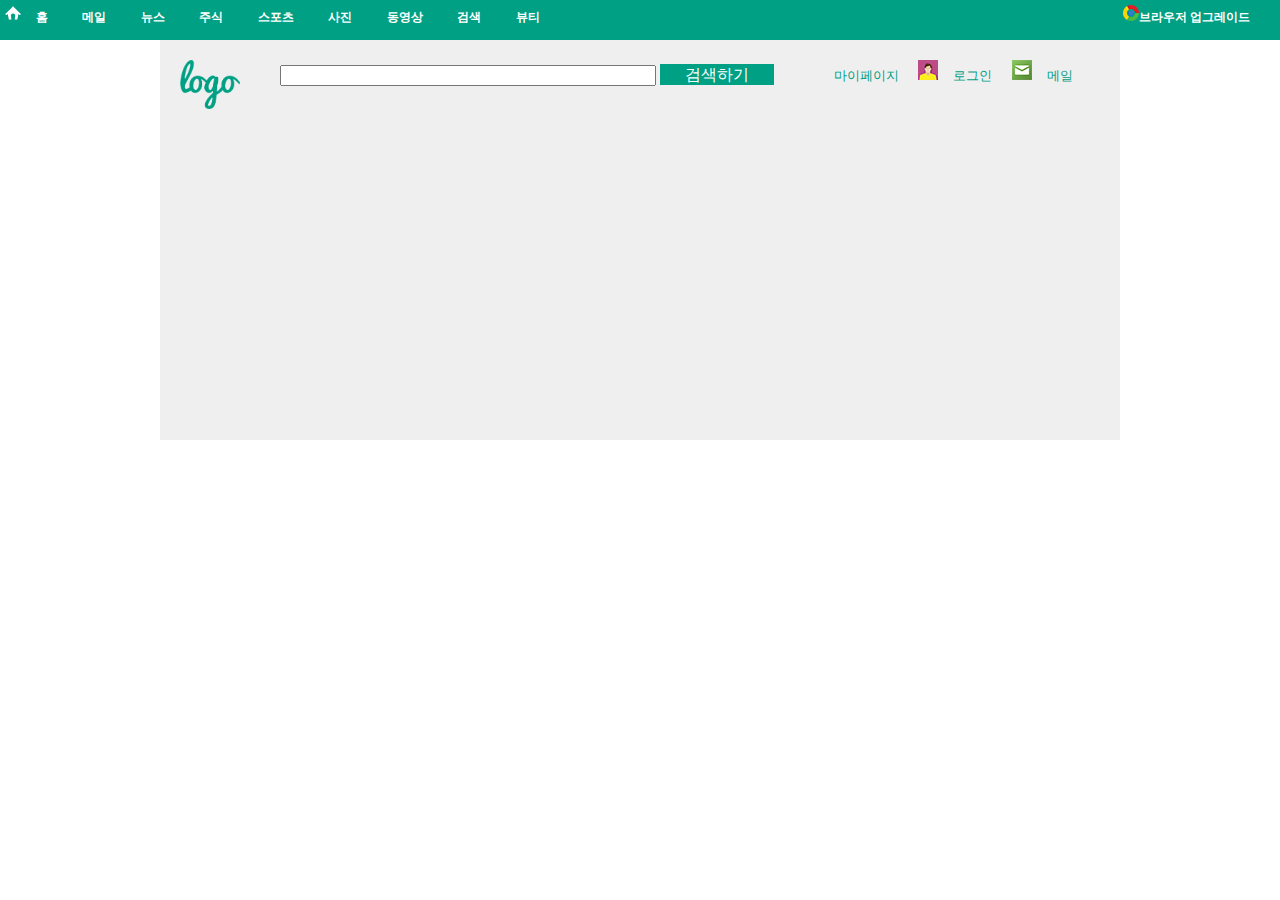
==== Final_Project/web.html @ e53d5379 "Made HeaderBase" ====
<!DOCTYPE html>
<html>
	<head>
		<link rel="stylesheet" href="style.css">
		<title>실전용 파일</title>
	</head>
	<body>
		<div id="mainTop">
			<img src="img/home-white.png"/><a class="TopA" href="#">홈</a>
			<a class="TopA" href="#">메일</a>
			<a class="TopA" href="#">뉴스</a>
			<a class="TopA" href="#">주식</a>
			<a class="TopA" href="#">스포츠</a>
			<a class="TopA" href="#">사진</a>
			<a class="TopA" href="#">동영상</a>
			<a class="TopA" href="#">검색</a>
			<a class="TopA" href="#">뷰티</a>
			<span class="upgrade"><img src="img/br.png"/><a href="#">브라우저 업그레이드</a></span>
		<div class="clear"></div>
		</div>
		<div id="wrap">
			<div id="header">
				<img class="logo" src="img/logo-1.png"/>
				<input type="text"/>
				<a class="searchbtn" href="#">검색하기</a>
				<span class="invi">					
					<a href="#">마이페이지</a>
					<img src="img/login.png"/><a href="#">로그인</a>
					<img src="img/mail.png"/><a href="#">메일</a>
				</span>

			</div>

			<div id="content">

				

			</div>	
			<div id="footer">
				
			</div>
		</div>
	</body>
	<footer>
		
	</footer>
</html>
---- Final_Project/style.css ----
body{
	font-family: "나눔고딕", "Nanum Gothic", sans-serif;
	margin:0;
	font-size:12;
}
a{
	color:#000000;
	text-decoration:none;
}

ul, li{
	list-style:none;
	padding:0;
	margin:0;
}

.clear{
	clear:both;
}

#mainTop{
	width:100%;
	height:30px;
	background:#00a085;
	padding:5px;
}


#mainTop a{
	color:#ffffff;
	font-weight:bold;
	font-size:12px;
}

#mainTop .TopA{
	padding:15px;
	font-weight:bold;
	
}

#mainTop .upgrade{
	float:right;
	padding-right:35px;
}

#wrap{
	width:960px;
	min-height:400px;
	background:#efefef;
	margin:0 auto;
}


#header{
	padding:20px;
}

#header .logo{
	float:left;
	width:60px;
}

#header input{
	margin-left:40px;
	width:40%;
}

#header .searchbtn{
	background:#00a085;
	color:#ffffff;
	padding:2px 25px;
}

#header .invi{
	padding-left:40px;
}

#header .invi a{
	color:#00a085;
	padding: 0 15px;
	font-size:13px;
}

#header
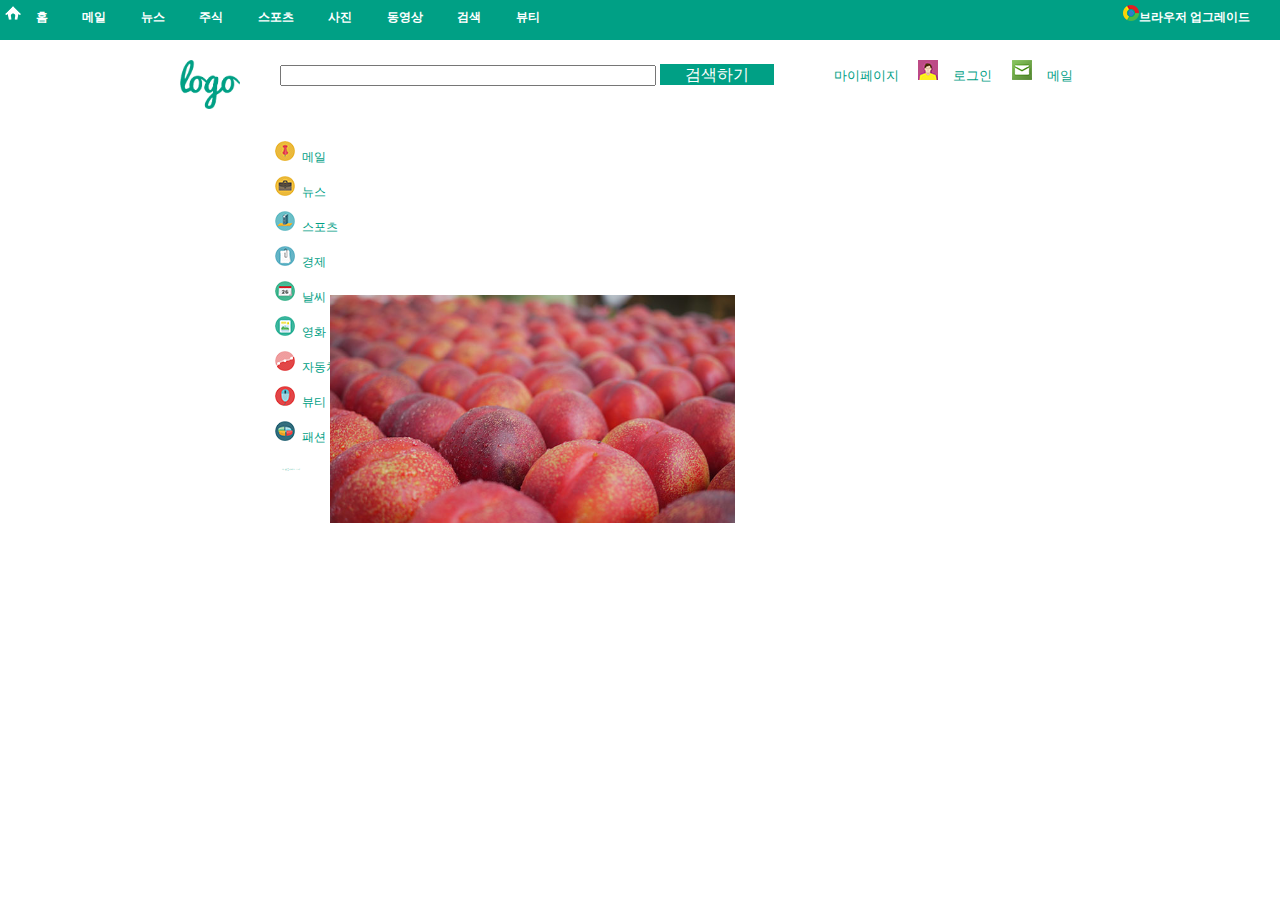
==== commit a6a4225b: "Making main content..." ====
--- a/Final_Project/web.html
+++ b/Final_Project/web.html
@@ -32,8 +32,25 @@
 			</div>
 
 			<div id="content">
-
-				
+				<div id="serviceContainer">
+					<ul>
+						<li><img src="img/sicon1.png"/><a href="#">메일</a></li>					
+						<li><img src="img/sicon2.png"/><a href="#">뉴스</a></li>
+						<li><img src="img/sicon3.png"/><a href="#">스포츠</a></li>
+						<li><img src="img/sicon4.png"/><a href="#">경제</a></li>
+						<li><img src="img/sicon5.png"/><a href="#">날씨</a></li>					 <li><img src="img/sicon6.png"/><a href="#">영화</a></li>
+						<li><img src="img/sicon7.png"/><a href="#">자동차</a></li>
+						<li><img src="img/sicon8.png"/><a href="#">뷰티</a></li>
+						<li><img src="img/sicon9.png"/><a href="#">패션</a></li>
+						<li><a class="more" href="#">더 많은 서비스 보기</a></li>
+					</ul>
+				</div>
+				<div class="clear"></div>
+				<div id="mainContainer">
+					<div id="imgList">
+						<img src="img/slide1.jpg"/>
+					</div>
+				</div>
 
 			</div>	
 			<div id="footer">
--- a/Final_Project/style.css
+++ b/Final_Project/style.css
@@ -46,7 +46,6 @@
 #wrap{
 	width:960px;
 	min-height:400px;
-	background:#efefef;
 	margin:0 auto;
 }
 
@@ -81,4 +80,35 @@
 	font-size:13px;
 }
 
-#header +#content #serviceContainer{
+	padding:30px;
+	float:left;
+}
+
+#content #serviceContainer ul > li > a{
+	color:#00a085;
+	padding:7px;
+	font-size:12px;
+}
+
+#content #serviceContainer img{
+
+
+}
+
+#content #serviceContainer .more{
+	font-size:2px;
+}
+#content #serviceContainer ul > li {
+	padding:5px;
+}
+
+
+#content #mainContainer {
+	float:left
+}
+#content #mainContainer #imgList img{
+	width:50%;
+	margin-top:-13500px;
+	margin-left:170px;
+}
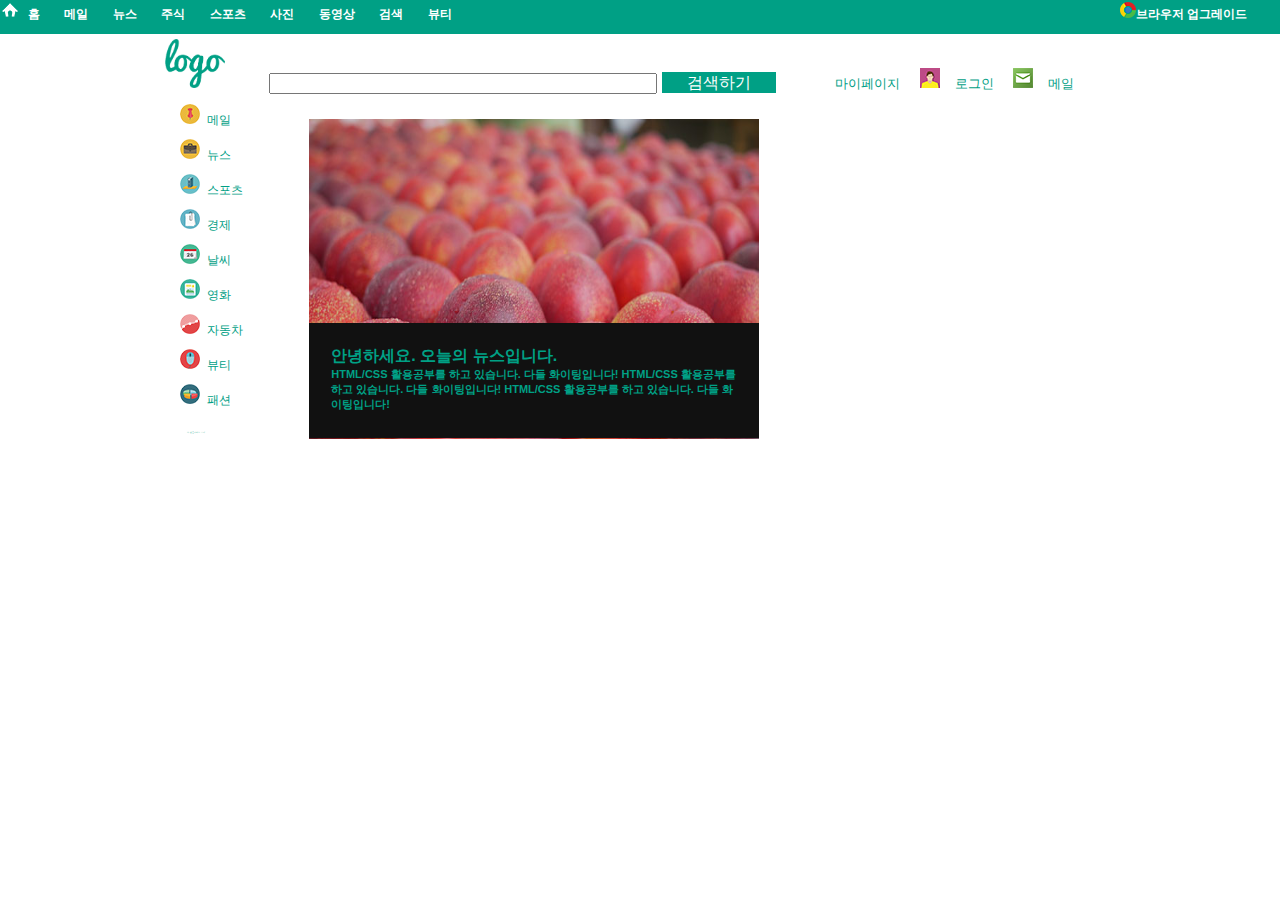
==== commit 600a7477: "Made ImgContainer" ====
--- a/Final_Project/web.html
+++ b/Final_Project/web.html
@@ -45,10 +45,17 @@
 						<li><a class="more" href="#">더 많은 서비스 보기</a></li>
 					</ul>
 				</div>
-				<div class="clear"></div>
+				
 				<div id="mainContainer">
 					<div id="imgList">
 						<img src="img/slide1.jpg"/>
+						<div class="letterContainer">
+							<div class="title" href="#">안녕하세요. 오늘의 뉴스입니다.</div>
+							<div class="subTitle" href="#">
+								HTML/CSS 활용공부를 하고 있습니다. 다들 화이팅입니다! HTML/CSS 활용공부를 하고 있습니다. 다들 화이팅입니다! HTML/CSS 활용공부를 하고 있습니다. 다들 화이팅입니다!
+							</div>
+							
+						</div>
 					</div>
 				</div>
 
--- a/Final_Project/style.css
+++ b/Final_Project/style.css
@@ -22,7 +22,7 @@
 	width:100%;
 	height:30px;
 	background:#00a085;
-	padding:5px;
+	padding:2px;
 }
 
 
@@ -33,7 +33,7 @@
 }
 
 #mainTop .TopA{
-	padding:15px;
+	padding:10px;
 	font-weight:bold;
 	
 }
@@ -45,17 +45,16 @@
 
 #wrap{
 	width:960px;
-	min-height:400px;
+	min-height:350px;
 	margin:0 auto;
 }
 
 
 #header{
-	padding:20px;
+	padding:5px;
 }
 
 #header .logo{
-	float:left;
 	width:60px;
 }
 
@@ -81,8 +80,10 @@
 }
 
 #content #serviceContainer{
-	padding:30px;
 	float:left;
+	width:15.5%;
+	
+
 }
 
 #content #serviceContainer ul > li > a{
@@ -100,15 +101,36 @@
 	font-size:2px;
 }
 #content #serviceContainer ul > li {
-	padding:5px;
+	padding:5px 20px;
 }
 
+#content #mainContainer {
+	float:left;
+	margin-top:20px;	
+}
 
-#content #mainContainer {
-	float:left
+#content #mainContainer #imgList img{
+	width:450px;
+	height:320px;
 }
-#content #mainContainer #imgList img{
-	width:50%;
-	margin-top:-13500px;
-	margin-left:170px;
+
+#content #mainContainer .letterContainer{
+	background:#111111;
+	position:relative;
+	top:-120px;
+	height:70px;
+	padding:5%;
+	width:405px;
+	
 }
+
+.letterContainer .title{
+	font-size:16px;
+	font-weight:bold;
+	color:#00a085;
+}
+.letterContainer .subTitle{
+	font-size:11px;
+	font-weight:bold;
+	color:#00a085;
+}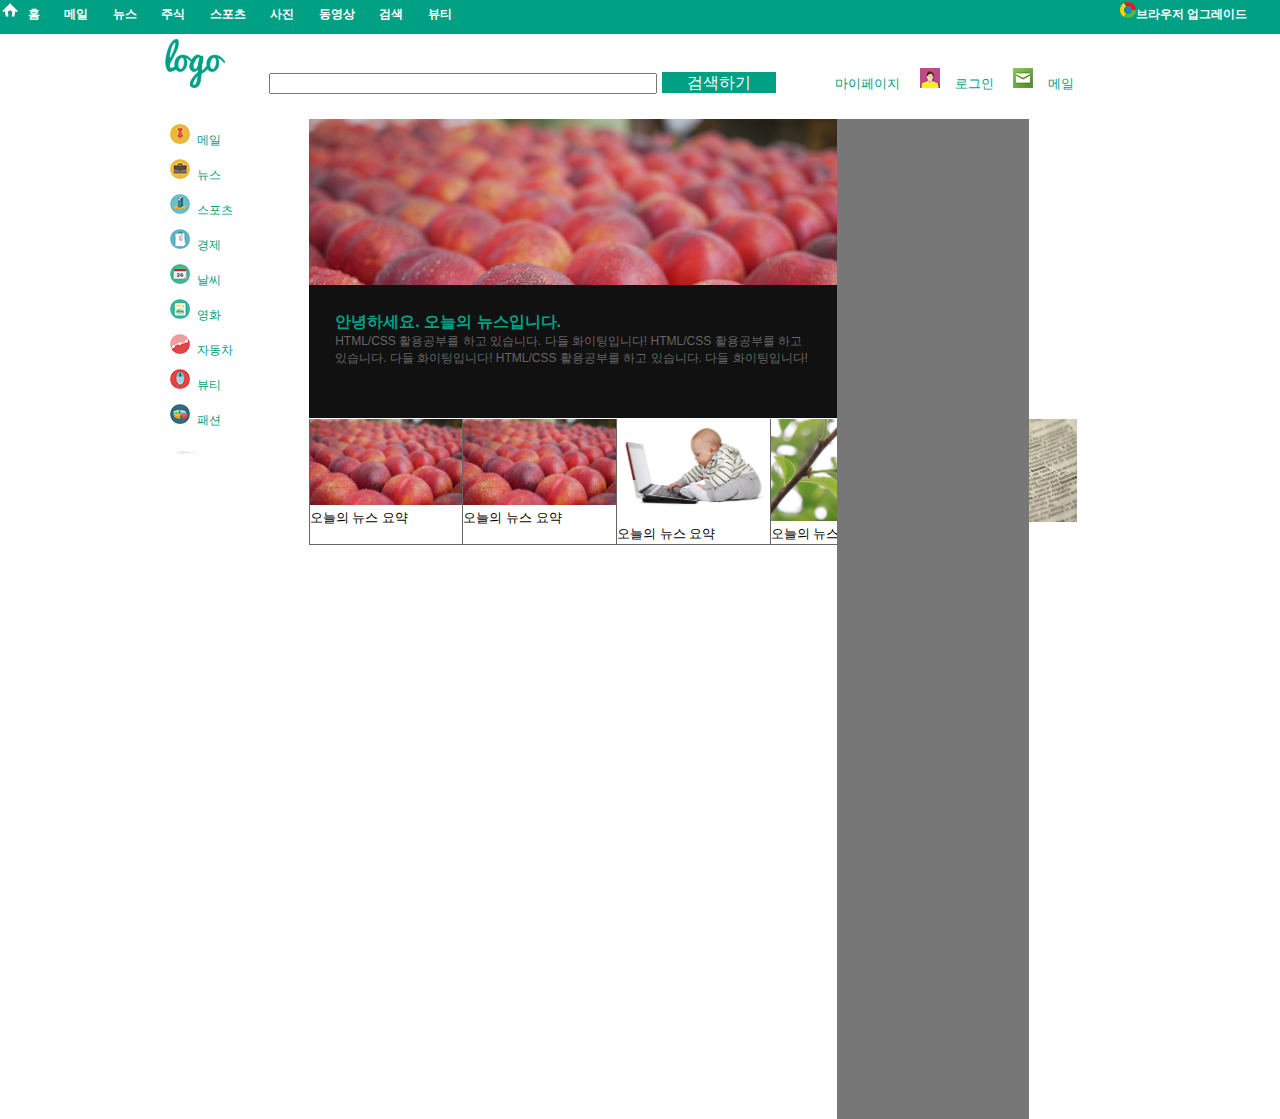
==== commit c59da2cf: "Add Thumnail.. but it doesnt work well at 2nd img.. so contemply change img 1" ====
--- a/Final_Project/web.html
+++ b/Final_Project/web.html
@@ -20,7 +20,7 @@
 		</div>
 		<div id="wrap">
 			<div id="header">
-				<img class="logo" src="img/logo-1.png"/>
+				<a href="#"><img class="logo" src="img/logo-1.png"/></a>
 				<input type="text"/>
 				<a class="searchbtn" href="#">검색하기</a>
 				<span class="invi">					
@@ -47,18 +47,88 @@
 				</div>
 				
 				<div id="mainContainer">
-					<div id="imgList">
-						<img src="img/slide1.jpg"/>
-						<div class="letterContainer">
-							<div class="title" href="#">안녕하세요. 오늘의 뉴스입니다.</div>
-							<div class="subTitle" href="#">
-								HTML/CSS 활용공부를 하고 있습니다. 다들 화이팅입니다! HTML/CSS 활용공부를 하고 있습니다. 다들 화이팅입니다! HTML/CSS 활용공부를 하고 있습니다. 다들 화이팅입니다!
+					<div class="content">
+						<div class="imageContent">
+							<div class="imageContainer">
+								<img src="img/slide1.jpg">
+								<div class="imageCaption">
+									<div class="title">
+									<a href="#">안녕하세요. 오늘의 뉴스입니다.</a>
+									</div>
+									<div class="subTitle">
+										HTML/CSS 활용공부를 하고 있습니다. 다들 화이팅입니다! HTML/CSS 활용공부를 하고 있습니다. 다들 화이팅입니다! HTML/CSS 활용공부를 하고 있습니다. 다들 화이팅입니다!
+									</div>
+								</div>
 							</div>
-							
+							<div class="thumbContainer">
+								<ul>
+									<li>
+										<a class="thumbnail" href="#">
+											<div class="thumbimg">
+												<img src="img/slide1.jpg">
+											</div>
+											<div class="thumbTitle">
+												오늘의 뉴스 요약
+											</div>
+										</a>
+										
+									</li>
+									<li>
+										<a class="thumbnail" href="#">
+											<div class="thumbimg">
+												<img src="img/slide1.jpg">
+											</div>
+											<div class="thumbTitle">
+												오늘의 뉴스 요약
+											</div>
+										</a>
+										
+									</li>
+									<li>
+										<a class="thumbnail" href="#">
+											<div class="thumbimg">
+												<img src="img/slide3.jpg">
+											</div>
+											<div class="thumbTitle">
+												오늘의 뉴스 요약
+											</div>
+										</a>
+										
+									</li>
+									<li>
+										<a class="thumbnail" href="#">
+											<div class="thumbimg">
+												<img src="img/slide4.jpg">
+											</div>
+											<div class="thumbTitle">
+												오늘의 뉴스 요약
+											</div>
+										</a>
+										
+									</li>
+									<li>
+										<a href="#">
+											<div class="thumbimg">
+												<img src="img/slide5.jpg">
+											</div>
+											<div class="thumbTitle">
+												오늘의 뉴스 요약
+											</div>
+										</a>
+										
+									</li>
+								</ul>
+							</div>
+							<div class="clear"></div>
 						</div>
 					</div>
+					<div class="webContainer">
+						
+					</div>
 				</div>
-
+				<div id="subContainer">
+					
+				</div>
 			</div>	
 			<div id="footer">
 				
--- a/Final_Project/style.css
+++ b/Final_Project/style.css
@@ -82,7 +82,7 @@
 #content #serviceContainer{
 	float:left;
 	width:15.5%;
-	
+	margin-top:20px;
 
 }
 
@@ -101,36 +101,97 @@
 	font-size:2px;
 }
 #content #serviceContainer ul > li {
-	padding:5px 20px;
+	padding:5px 10px;
 }
 
 #content #mainContainer {
 	float:left;
-	margin-top:20px;	
+	margin-top:20px;
+	width:55%;
+	height:900px;
 }
 
-#content #mainContainer #imgList img{
-	width:450px;
-	height:320px;
+.imageContainer img{
+	width:100%;
 }
 
-#content #mainContainer .letterContainer{
+
+.imageCaption{
 	background:#111111;
+	height:80px;
+	padding:5%;
 	position:relative;
-	top:-120px;
-	height:70px;
-	padding:5%;
-	width:405px;
+	top:-135px;
 	
 }
 
-.letterContainer .title{
-	font-size:16px;
+.imageCaption .title a{
+	color:#00a085;
 	font-weight:bold;
-	color:#00a085;
 }
-.letterContainer .subTitle{
-	font-size:11px;
-	font-weight:bold;
-	color:#00a085;
-}+
+.imageCaption .subTitle {
+	font-size:12px;
+	color:#666666;
+}
+
+.imageContainer {
+	height:360px;
+}
+.thumbContainer{
+	width:100%;
+	position:relative;
+	top:-60px;
+}
+
+.thumbContainer ul{
+	width:960px;
+	height:150px;
+	overflow: hidden;
+	
+	
+}
+.thumbContainer ul li{
+	float:left;
+	height:150px;
+	width:16%;
+}
+
+.thumbContainer ul li img{
+	
+}
+
+.thumbnail{
+	display:inline-block;
+	height:125px;
+	background: #ffffff;
+	border-left:1px solid #666666;
+	border-bottom:1px solid #666666;
+	
+}
+
+.thumbnail:hover{
+	border-bottom: 5px solid #00a085;
+}
+
+.thumbTitle{
+	background:#ffffff;
+	font-size:13px;
+}
+
+.thumbimg img{
+	width:100%;
+	height:100%;
+}
+
+
+		
+#subContainer{
+	background:#777777;
+	height:1000px;
+	width:20%;
+	position:relative;
+	margin-top:20px;	
+	float:left;
+}
+
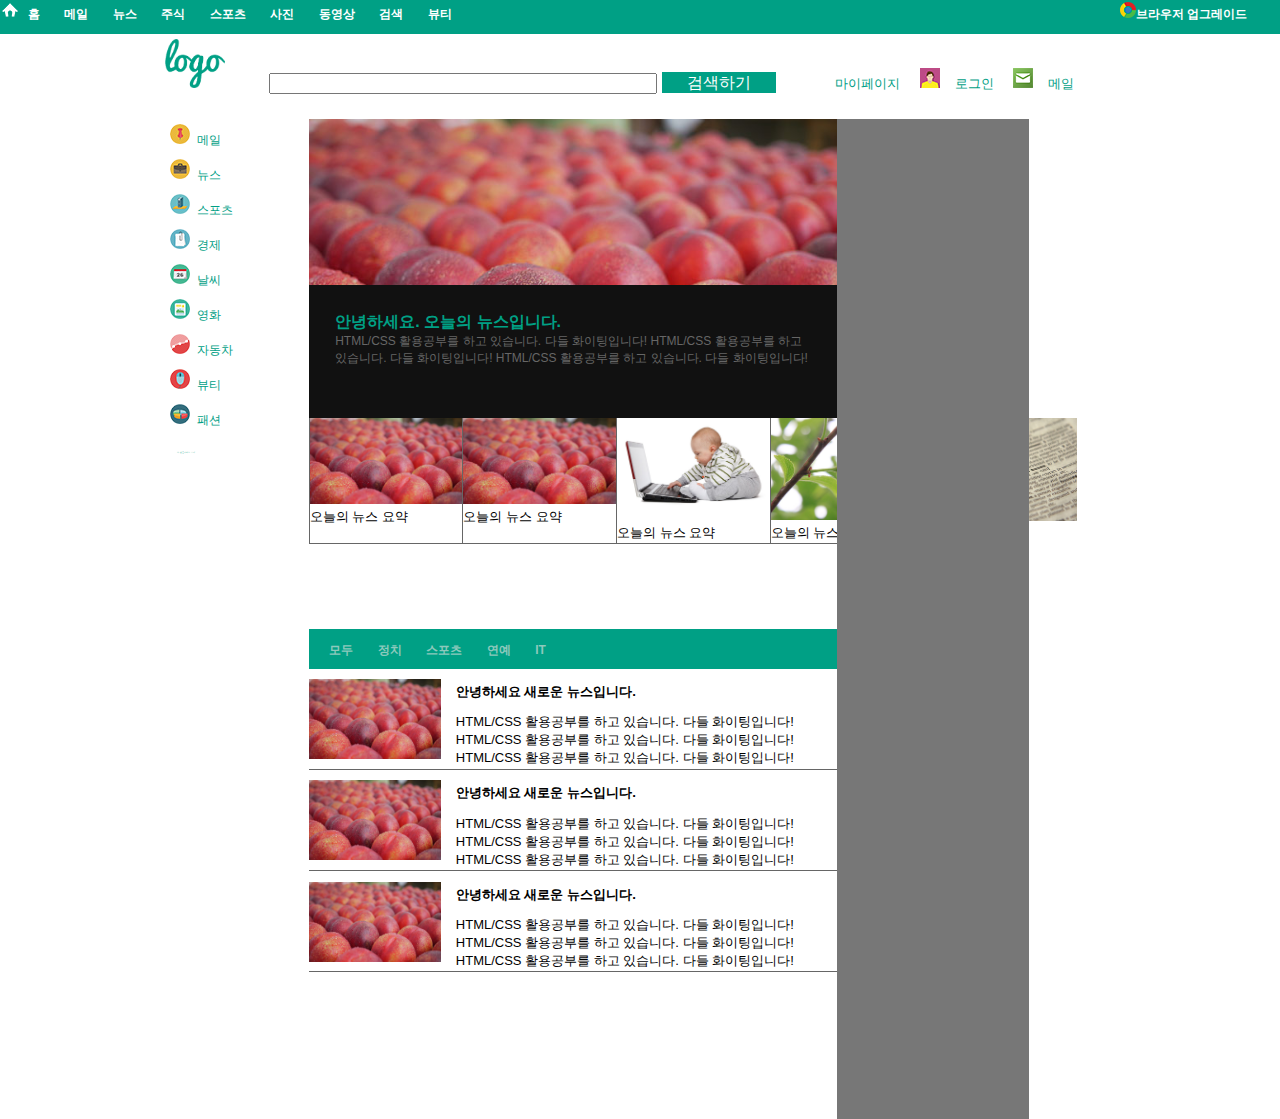
==== commit ac37abc4: "Add webzine" ====
--- a/Final_Project/web.html
+++ b/Final_Project/web.html
@@ -119,6 +119,49 @@
 									</li>
 								</ul>
 							</div>
+							<div class="zineContainer">
+								<div class="zineHeader">
+									<a href="#">모두</a>
+									<a href="#">정치</a>
+									<a href="#">스포츠</a>
+									<a href="#">연예</a>
+									<a href="#">IT</a>
+								</div>
+								<div class="zineContent">
+									<ul>
+										<li>
+											<a href="#">
+												<img src="img/slide1.jpg">
+												<div class="zine">
+													<h5>안녕하세요 새로운 뉴스입니다.</h5>
+													<p>HTML/CSS 활용공부를 하고 있습니다. 다들 화이팅입니다! HTML/CSS 활용공부를 하고 있습니다. 다들 화이팅입니다! HTML/CSS 활용공부를 하고 있습니다. 다들 화이팅입니다!</p>
+												</div>
+											</a>
+											
+										</li>
+										<li>
+											<a href="#">
+												<img src="img/slide1.jpg">
+												<div class="zine">
+													<h5>안녕하세요 새로운 뉴스입니다.</h5>
+													<p>HTML/CSS 활용공부를 하고 있습니다. 다들 화이팅입니다! HTML/CSS 활용공부를 하고 있습니다. 다들 화이팅입니다! HTML/CSS 활용공부를 하고 있습니다. 다들 화이팅입니다!</p>
+												</div>
+											</a>
+											
+										</li>
+										<li>
+											<a href="#">
+												<img src="img/slide1.jpg">
+												<div class="zine">
+													<h5>안녕하세요 새로운 뉴스입니다.</h5>
+													<p>HTML/CSS 활용공부를 하고 있습니다. 다들 화이팅입니다! HTML/CSS 활용공부를 하고 있습니다. 다들 화이팅입니다! HTML/CSS 활용공부를 하고 있습니다. 다들 화이팅입니다!</p>
+												</div>
+											</a>
+											
+										</li>
+									</ul>
+								</div>
+							</div>
 							<div class="clear"></div>
 						</div>
 					</div>
--- a/Final_Project/style.css
+++ b/Final_Project/style.css
@@ -141,15 +141,13 @@
 .thumbContainer{
 	width:100%;
 	position:relative;
-	top:-60px;
+	top:-61px;
 }
 
 .thumbContainer ul{
 	width:960px;
 	height:150px;
 	overflow: hidden;
-	
-	
 }
 .thumbContainer ul li{
 	float:left;
@@ -184,6 +182,49 @@
 	height:100%;
 }
 
+.zineHeader{
+	background: #00a085;
+	padding:2%;
+}
+
+.zineHeader a{
+	color:#8dc9bc;
+	padding: 0 10px;
+	font-size:12px;
+	font-weight:bold;
+}
+
+.zineHeader a:hover{
+	color:#ffffff;
+}
+
+
+.zineContent ul li{
+	height:80px;	
+	padding:10px 0px;
+	border-bottom:1px solid #666666;
+}
+
+.zineContent img{
+	height:80px;
+	width:25%;
+	float:left;
+}
+
+.zine {
+	float:left;
+	width:67%;
+	margin-left:15px;
+}
+
+.zine h5{
+	margin-top:4px;
+}
+
+.zine p{
+	margin-top:-10px;
+	font-size:13px;
+}
 
 		
 #subContainer{
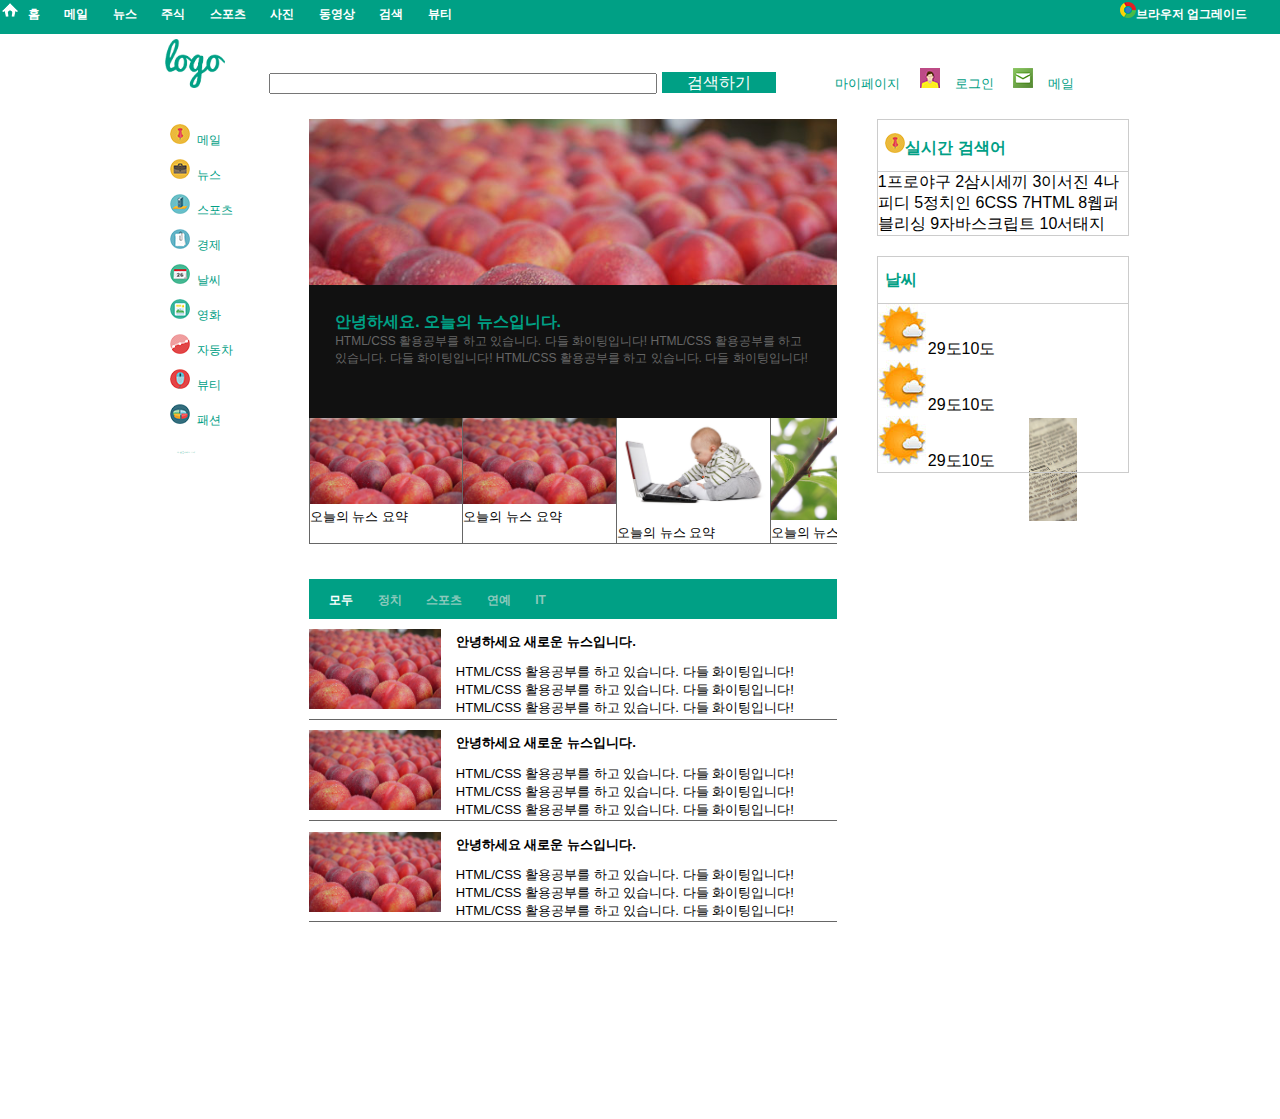
==== commit 1b1c097f: "Add subContainer. just temp.." ====
--- a/Final_Project/web.html
+++ b/Final_Project/web.html
@@ -119,58 +119,84 @@
 									</li>
 								</ul>
 							</div>
-							<div class="zineContainer">
-								<div class="zineHeader">
-									<a href="#">모두</a>
-									<a href="#">정치</a>
-									<a href="#">스포츠</a>
-									<a href="#">연예</a>
-									<a href="#">IT</a>
-								</div>
-								<div class="zineContent">
-									<ul>
-										<li>
-											<a href="#">
-												<img src="img/slide1.jpg">
-												<div class="zine">
-													<h5>안녕하세요 새로운 뉴스입니다.</h5>
-													<p>HTML/CSS 활용공부를 하고 있습니다. 다들 화이팅입니다! HTML/CSS 활용공부를 하고 있습니다. 다들 화이팅입니다! HTML/CSS 활용공부를 하고 있습니다. 다들 화이팅입니다!</p>
-												</div>
-											</a>
-											
-										</li>
-										<li>
-											<a href="#">
-												<img src="img/slide1.jpg">
-												<div class="zine">
-													<h5>안녕하세요 새로운 뉴스입니다.</h5>
-													<p>HTML/CSS 활용공부를 하고 있습니다. 다들 화이팅입니다! HTML/CSS 활용공부를 하고 있습니다. 다들 화이팅입니다! HTML/CSS 활용공부를 하고 있습니다. 다들 화이팅입니다!</p>
-												</div>
-											</a>
-											
-										</li>
-										<li>
-											<a href="#">
-												<img src="img/slide1.jpg">
-												<div class="zine">
-													<h5>안녕하세요 새로운 뉴스입니다.</h5>
-													<p>HTML/CSS 활용공부를 하고 있습니다. 다들 화이팅입니다! HTML/CSS 활용공부를 하고 있습니다. 다들 화이팅입니다! HTML/CSS 활용공부를 하고 있습니다. 다들 화이팅입니다!</p>
-												</div>
-											</a>
-											
-										</li>
-									</ul>
-								</div>
+						</div>
+						<div class="zineContainer">
+							<div class="zineHeader">
+								<a id="all" href="#">모두</a>
+								<a href="#">정치</a>
+								<a href="#">스포츠</a>
+								<a href="#">연예</a>
+								<a href="#">IT</a>
+							</div>
+							<div class="zineContent">
+								<ul>
+									<li>
+										<a href="#">
+											<img src="img/slide1.jpg">
+											<div class="zine">
+												<h5>안녕하세요 새로운 뉴스입니다.</h5>
+												<p>HTML/CSS 활용공부를 하고 있습니다. 다들 화이팅입니다! HTML/CSS 활용공부를 하고 있습니다. 다들 화이팅입니다! HTML/CSS 활용공부를 하고 있습니다. 다들 화이팅입니다!</p>
+											</div>
+										</a>
+
+									</li>
+									<li>
+										<a href="#">
+											<img src="img/slide1.jpg">
+											<div class="zine">
+												<h5>안녕하세요 새로운 뉴스입니다.</h5>
+												<p>HTML/CSS 활용공부를 하고 있습니다. 다들 화이팅입니다! HTML/CSS 활용공부를 하고 있습니다. 다들 화이팅입니다! HTML/CSS 활용공부를 하고 있습니다. 다들 화이팅입니다!</p>
+											</div>
+										</a>
+
+									</li>
+									<li>
+										<a href="#">
+											<img src="img/slide1.jpg">
+											<div class="zine">
+												<h5>안녕하세요 새로운 뉴스입니다.</h5>
+												<p>HTML/CSS 활용공부를 하고 있습니다. 다들 화이팅입니다! HTML/CSS 활용공부를 하고 있습니다. 다들 화이팅입니다! HTML/CSS 활용공부를 하고 있습니다. 다들 화이팅입니다!</p>
+											</div>
+										</a>
+
+									</li>
+								</ul>
 							</div>
 							<div class="clear"></div>
 						</div>
-					</div>
-					<div class="webContainer">
-						
 					</div>
 				</div>
 				<div id="subContainer">
-					
+					<div class="searchContainer">
+						<div class="searchHeader">
+							<img src="img/sicon1.png">실시간 검색어
+						</div>
+						<div class="searchContent">
+							<a href="#"><span class="number">1</span>프로야구</a>
+							<a href="#"><span class="number">2</span>삼시세끼</a>
+							<a href="#"><span class="number">3</span>이서진</a>
+							<a href="#"><span class="number">4</span>나피디</a>
+							<a href="#"><span class="number">5</span>정치인</a>
+							<a href="#"><span class="number">6</span>CSS</a>
+							<a href="#"><span class="number">7</span>HTML</a>
+							<a href="#"><span class="number">8</span>웹퍼블리싱</a>
+							<a href="#"><span class="number">9</span>자바스크립트</a>
+							<a href="#"><span class="number">10</span>서태지</a>
+						</div>
+					</div>
+					<div class="weatherContainer">
+						<div class="weatherHeader">
+							날씨
+						</div>
+						<div class="weatherContent">
+							<ul>
+								<li><img src="img/wh1.jpg">29도<span class="tmp">10도</span></li>
+								<li><img src="img/wh1.jpg">29도<span class="tmp">10도</span></li>
+								<li><img src="img/wh1.jpg">29도<span class="tmp">10도</span></li>
+							</ul>
+							
+						</div>
+					</div>
 				</div>
 			</div>	
 			<div id="footer">
--- a/Final_Project/style.css
+++ b/Final_Project/style.css
@@ -182,6 +182,10 @@
 	height:100%;
 }
 
+
+.zineContainer{
+	margin-top:-50px;
+}
 .zineHeader{
 	background: #00a085;
 	padding:2%;
@@ -198,6 +202,9 @@
 	color:#ffffff;
 }
 
+.zineHeader #all{
+	color:#ffffff;
+}
 
 .zineContent ul li{
 	height:80px;	
@@ -228,7 +235,7 @@
 
 		
 #subContainer{
-	background:#777777;
+	background:#ffffff;
 	height:1000px;
 	width:20%;
 	position:relative;
@@ -236,3 +243,30 @@
 	float:left;
 }
 
+
+.searchContainer{
+	border: 1px solid #cccccc;
+	margin-left:40px;
+	width:250px;
+}
+
+.searchContainer .searchHeader{
+	padding:5% 3%;
+	color:#00a085;
+	font-weight:bold;
+	border-bottom:1px solid #cccccc;
+}
+
+
+.weatherContainer{
+	border: 1px solid #cccccc;
+	margin-left:40px;
+	width:250px;
+	margin-top:20px;
+}
+.weatherContainer .weatherHeader{
+	padding:5% 3%;
+	color:#00a085;
+	font-weight:bold;
+	border-bottom:1px solid #cccccc;
+}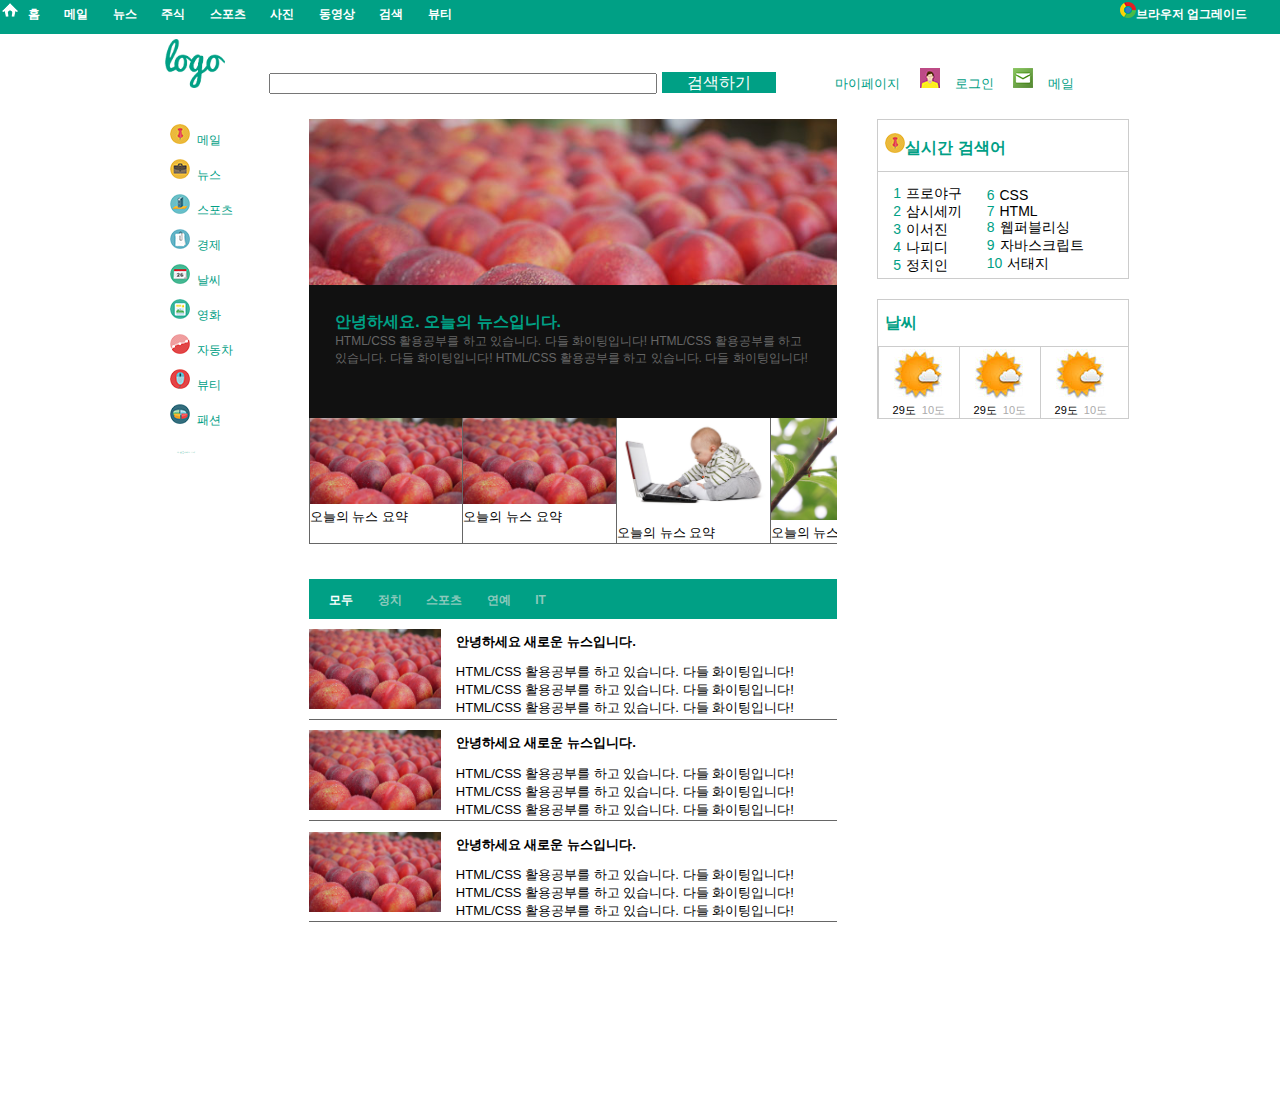
==== commit 5d9b1abf: "Finish!" ====
--- a/Final_Project/web.html
+++ b/Final_Project/web.html
@@ -172,16 +172,28 @@
 							<img src="img/sicon1.png">실시간 검색어
 						</div>
 						<div class="searchContent">
-							<a href="#"><span class="number">1</span>프로야구</a>
-							<a href="#"><span class="number">2</span>삼시세끼</a>
-							<a href="#"><span class="number">3</span>이서진</a>
-							<a href="#"><span class="number">4</span>나피디</a>
-							<a href="#"><span class="number">5</span>정치인</a>
-							<a href="#"><span class="number">6</span>CSS</a>
-							<a href="#"><span class="number">7</span>HTML</a>
-							<a href="#"><span class="number">8</span>웹퍼블리싱</a>
-							<a href="#"><span class="number">9</span>자바스크립트</a>
-							<a href="#"><span class="number">10</span>서태지</a>
+							<table>
+								<tr>
+									<td>
+										<ul>
+											<li><a href=""><span>1</span>프로야구</a></li>
+											<li><a href=""><span>2</span>삼시세끼</a></li>
+											<li><a href=""><span>3</span>이서진</a></li>
+											<li><a href=""><span>4</span>나피디</a></li>
+											<li><a href=""><span>5</span>정치인</a></li>
+										</ul>
+									</td>
+									<td>
+										<ul>
+											<li><a href=""><span>6</span>CSS</a></li>
+											<li><a href=""><span>7</span>HTML</a></li>
+											<li><a href=""><span>8</span>웹퍼블리싱</a></li>
+											<li><a href=""><span>9</span>자바스크립트</a></li>
+											<li><a href=""><span>10</span>서태지</a></li>
+										</ul>
+									</td>
+								</tr>
+							</table>
 						</div>
 					</div>
 					<div class="weatherContainer">
@@ -190,11 +202,11 @@
 						</div>
 						<div class="weatherContent">
 							<ul>
-								<li><img src="img/wh1.jpg">29도<span class="tmp">10도</span></li>
-								<li><img src="img/wh1.jpg">29도<span class="tmp">10도</span></li>
-								<li><img src="img/wh1.jpg">29도<span class="tmp">10도</span></li>
+								<li><img src="img/wh1.jpg"><br>29도<span class="tmp">10도</span></li>
+								<li><img src="img/wh1.jpg"><br>29도<span class="tmp">10도</span></li>
+								<li><img src="img/wh1.jpg"><br>29도<span class="tmp">10도</span></li>
 							</ul>
-							
+							<div class="clear"></div>
 						</div>
 					</div>
 				</div>
--- a/Final_Project/style.css
+++ b/Final_Project/style.css
@@ -237,10 +237,11 @@
 #subContainer{
 	background:#ffffff;
 	height:1000px;
-	width:20%;
+	width:29.5%;
 	position:relative;
 	margin-top:20px;	
 	float:left;
+	
 }
 
 
@@ -269,4 +270,35 @@
 	color:#00a085;
 	font-weight:bold;
 	border-bottom:1px solid #cccccc;
+}
+
+
+.weatherContainer .weatherContent ul li{
+	font-size:11px;
+	float:left;
+	width:32%;
+	text-align:center;
+	border-left:1px solid #cccccc;
+
+}
+
+.weatherContainer .weatherContent ul li img{
+	padding:2px 10px;
+}
+
+.weatherContainer .weatherContent .tmp{
+	color:#aaaaaa;
+	padding-left:6px;
+}
+
+.searchContent table{
+	width:95%;
+	padding-left:5%;
+	padding-top:10px;
+	font-size:14px;
+}
+
+.searchContent table span{
+	color:#00a085;
+	padding-right:5px;
 }